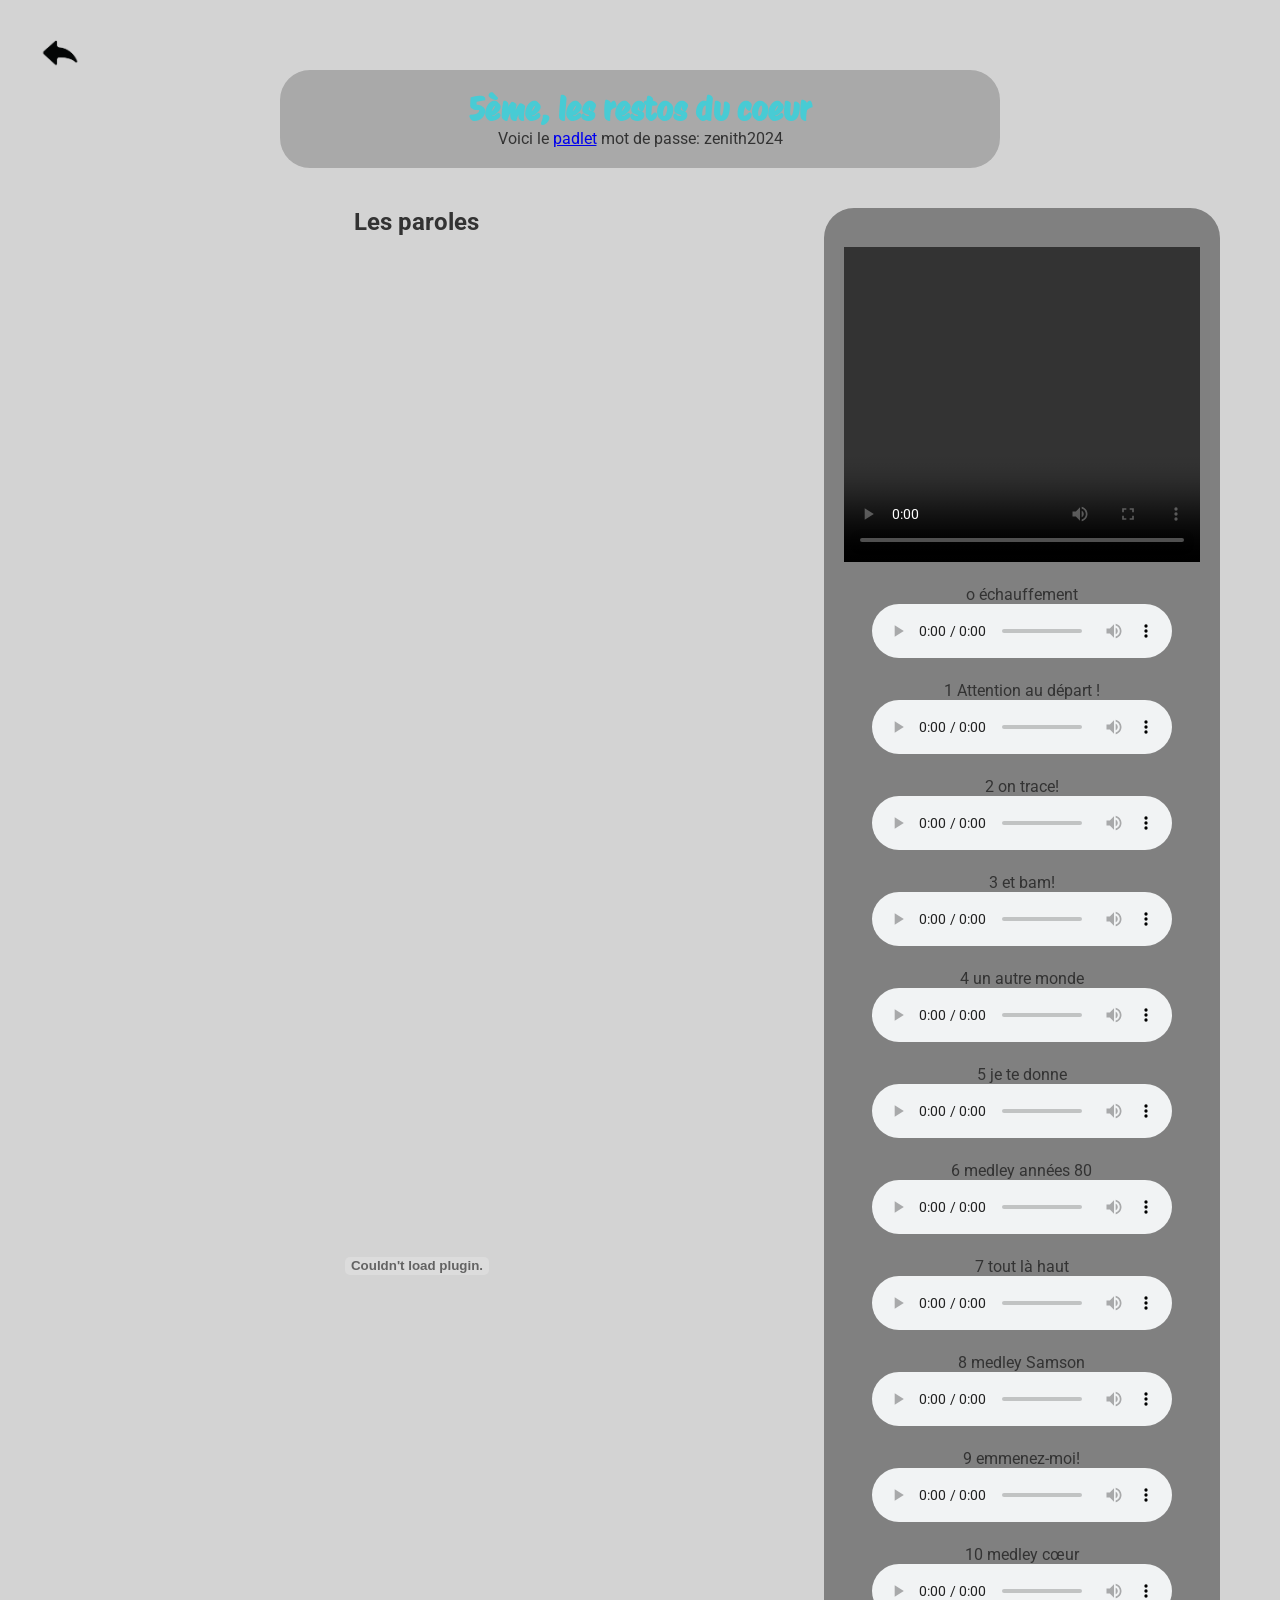
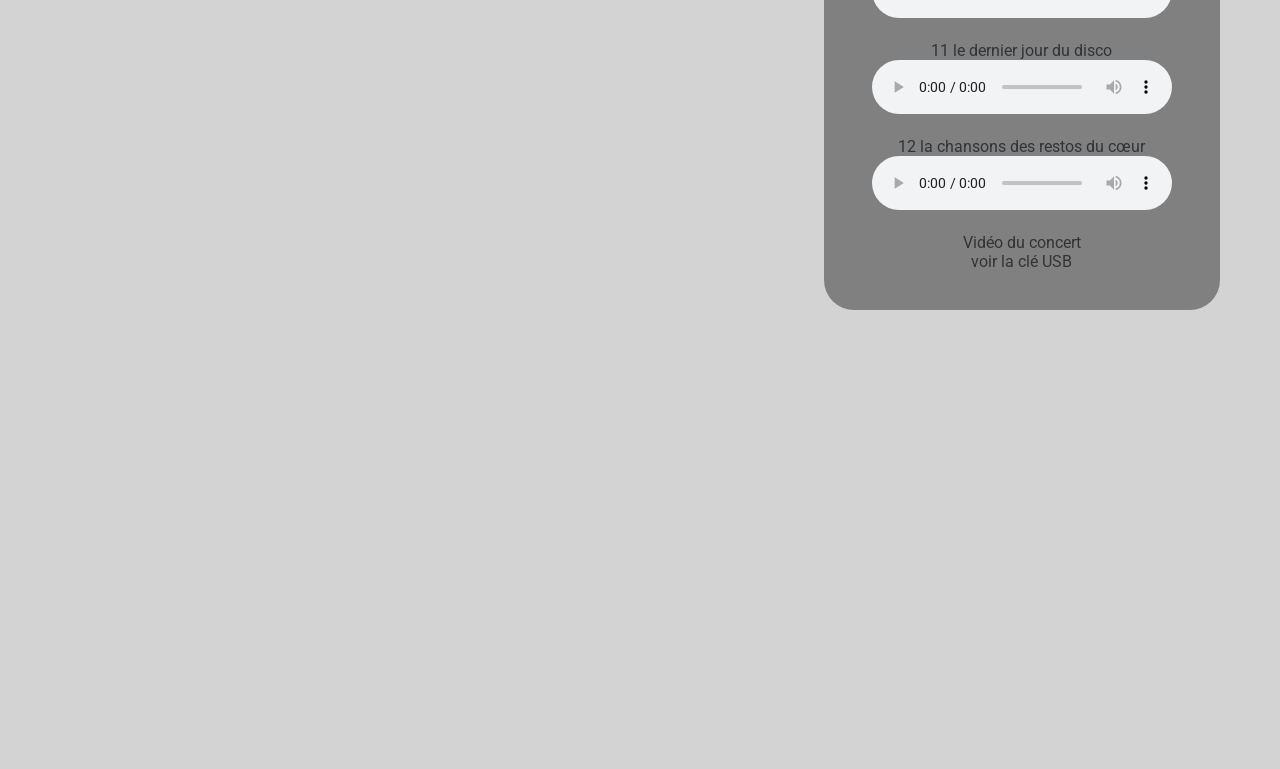
==== cinquieme.html @ eb4b4178 "ajout des fichiers" ====
<!DOCTYPE html>

<html lang="fr">
    <head>
        <link rel="stylesheet" href="css/style.css">
        <title>site chorale/5ème</title>
        <link rel="shortcut icon" href="img/m_mini.png" type="image/png">
        <meta charset="UTF-8">
    </head>

    <body>
        <button type="button" onclick="window.history.back()" id="btn-retour" title="Retour à la page précédente">
        <img src="img/fleche.png" alt="Retour">
        </button>
        <div id="intro" >
                <h1>5ème, les restos du coeur</h1>
                <p>Voici le <a href="https://padlet.com/devilliers/les-restos-du-choeur-y9o4ol9zkjbs" target="_blank">padlet</a> mot de passe: zenith2024</p>
        </div>

        <div class="conteneur-principal">
                <div id="ParolesList">
                        <h2>Les paroles</h2>
                        <embed title="paroles" src="img/paroles5.pdf" class="all" height="2059">
                </div>
                <div id="SongList">
                        <br>
                        <video class="all" height="315" controls>
                                <source src="video/Teaser_Schoralia_Resto_du_coeur_Zenith_2024.mp4" type="video/mp4">
                                Votre navigateur ne supporte pas la lecture de vidéos HTML5.
                        </video>
                        <br>
                        <br>
                        <p>o échauffement</p>
                        <audio src="audio/chorale/5eme/aa.mp3" controls>
                        une erreur est survenue
                        </audio>
                        <br>
                        <br>
                        <p>1 Attention au départ !</p>
                        <audio src="audio/chorale/5eme/a.mp3" controls>
                        une erreur est survenue
                        </audio>
                        <br>
                        <br>
                        <p>2 on trace!</p>
                        <audio src="audio/chorale/5eme/b.mp3" controls>
                        une erreur est survenue
                        </audio>
                        <br>
                        <br>
                        <p>3 et bam!</p>
                        <audio src="audio/chorale/5eme/c.mp3" controls>
                        une erreur est survenue
                        </audio>
                        <br>
                        <br>
                        <p>4 un autre monde</p>
                        <audio src="audio/chorale/5eme/d.mp3" controls>
                        une erreur est survenue
                        </audio>
                        <br>
                        <br>
                        <p>5 je te donne</p>
                        <audio src="audio/chorale/5eme/e.mp3" controls>
                        une erreur est survenue
                        </audio>
                        <br>
                        <br>
                        <p>6 medley années 80</p>
                        <audio src="audio/chorale/5eme/f.mp3" controls>
                        une erreur est survenue
                        </audio>
                        <br>
                        <br>
                        <p>7 tout là haut</p>
                        <audio src="audio/chorale/5eme/g.mp3" controls>
                        une erreur est survenue
                        </audio>
                        <br>
                        <br>
                        <p>8 medley Samson</p>
                        <audio src="audio/chorale/5eme/h.mp3" controls>
                        une erreur est survenue
                        </audio>
                        <br>
                        <br>
                        <p>9 emmenez-moi!</p>
                        <audio src="audio/chorale/5eme/i.mp3" controls>
                        une erreur est survenue
                        </audio>
                        <br>
                        <br>
                        <p>10 medley cœur</p>
                        <audio src="audio/chorale/5eme/j.mp3" controls>
                        une erreur est survenue
                        </audio>
                        <br>
                        <br>
                        <p>11 le dernier jour du disco</p>
                        <audio src="audio/chorale/5eme/k.mp3" controls>
                        une erreur est survenue
                        </audio>
                        <br>
                        <br>
                        <p>12 la chansons des restos du cœur</p>
                        <audio src="audio/chorale/5eme/l.mp3" controls>
                        une erreur est survenue
                        </audio>
                        <br>
                        <br>
                        <p>Vidéo du concert</p>
                        <p>voir la clé USB</p>
                        <br>
                </div>
        </div>
    </body>
</html>
---- css/style.css ----
/* =========================================
   1. POLICES ET BASE
   ========================================= */
@import url('https://fonts.googleapis.com/css2?family=Roboto:wght@400;700&display=swap');
@import url('https://fonts.googleapis.com/css2?family=Protest+Riot&family=Single+Day&display=swap');

* {
    box-sizing: border-box;
    margin: 0;
    padding: 0;
}

body {
    background-color: lightgrey;
    color: #333;
    font-family: 'Roboto', sans-serif;
    min-height: 100vh;
    display: flex;
    flex-direction: column;
    align-items: center;
    padding: 40px 20px;
    position: relative;
}

/* =========================================
   2. TYPOGRAPHIE GÉNÉRALE
   ========================================= */
h1 {
    color: rgb(72, 203, 212);
    font-family: 'Protest Riot', sans-serif;
}

h2 {
    font-family: 'Roboto', sans-serif;
}

h3 {
    font-family: 'Roboto', sans-serif;
    color: grey;
}

p {
    font-family: 'Roboto', sans-serif;
}

/* =========================================
   3. EN-TÊTE (HEADER)
   ========================================= */
header {
    background-color: #ffffff;
    width: 100%;
    max-width: 1200px;
    padding: 30px;
    border-radius: 15px;
    box-shadow: 0 4px 10px rgba(0, 0, 0, 0.1);
    display: flex;
    flex-direction: column;
    align-items: center;
    margin-bottom: 40px;
}

header h1 {
    color: #222;
    font-family: 'Roboto', sans-serif;
    font-size: 2.5rem;
    margin-top: 15px;
    text-transform: uppercase;
    letter-spacing: 2px;
}

/* =========================================
   4. COMPOSANTS PRINCIPAUX (Boutons, Cartes)
   ========================================= */
button {
    background-color: white;
    font-family: 'Roboto', sans-serif;
    border-radius: 5px;
    border: 2px solid black;
}

#btn-cadenas {
    transition: transform 0.2s ease;
}

#btn-cadenas:hover {
    transform: scale(1.1);
}

#btn-retour {
    background: none;
    border: none;
    cursor: pointer;
    padding: 10px;
    transition: transform 0.2s ease;
    align-self: flex-start;
}

#btn-retour img {
    width: 40px;
    height: auto;
}

#btn-retour:hover {
    transform: scale(1.1);
}

/* Grille de liens (Tableau de bord) */
.grille-liens {
    display: grid;
    grid-template-columns: repeat(auto-fill, minmax(220px, 1fr)); 
    gap: 25px;
    width: 100%;
    max-width: 1200px;
    align-items: start;
}

.grille-liens.grille-large {
    display: grid !important;
    grid-template-columns: 1fr 1fr !important;
    max-width: 1000px !important; 
    margin: 40px auto !important;
    gap: 40px !important;
}

/* Les Cartes */
.carte {
    background-color: #ffffff;
    text-decoration: none;
    border-radius: 10px;
    overflow: hidden;
    box-shadow: 0 4px 6px rgba(0, 0, 0, 0.1);
    display: flex;
    flex-direction: column;
    align-items: center;
    transition: transform 0.3s ease, box-shadow 0.3s ease;
    border: 1px solid #ccc;
}

.carte:hover {
    transform: translateY(-8px);
    box-shadow: 0 10px 20px rgba(0, 0, 0, 0.2);
    border-color: #666;
}

.carte img {
    width: 100%;
    height: 160px;
    object-fit: contain;
    padding: 20px;
    filter: grayscale(100%); 
    transition: filter 0.3s ease;
}

.grille-large .carte {
    width: 100% !important;
}

.grille-large .carte img {
    height: 450px !important;
}

.carte:hover img {
    filter: grayscale(0%); 
}

.carte h3 {
    width: 100%;
    text-align: center;
    padding: 15px;
    background-color: #333;
    color: #ffffff;
    font-size: 1.1rem;
    margin: 0;
    font-weight: bold;
    text-transform: uppercase;
}

.grille-large .carte h3 {
    font-size: 1.5rem !important;
    padding: 20px !important;
}

/* =========================================
   5. ÉLÉMENTS SPÉCIFIQUES AUX PAGES
   ========================================= */
.conteneur-principal {
    display: flex;
    flex-direction: row;
    align-items: flex-start; 
    gap: 30px;
    width: 100%;
    max-width: 1600px;
    margin: 0 auto;
    padding: 20px;
}

#intro {
    text-align: center;
    align-content: center;
    background-color: darkgrey;
    width: 60%;
    border-radius: 30px;
    margin: 20px auto;
    padding: 20px;
}

#feuilleDePresentation {
    list-style: none;
    width: 60%;
    max-width: 900px;
    margin: auto;
    text-align: center;
    align-content: center;
    background-color: grey;
    border-radius: 30px;
    text-decoration: none;
    padding: 30px;
}
        
.style1 {
    border: 3px solid black;
    color: black;
    font-family: 'Roboto', sans-serif;
}

.style2 {
    color: black;
    font-family: 'Roboto', sans-serif;
}

#feuill {
    background-color: white;
    width: 100%;
    max-width: 900px;
    margin: 0 auto;
    text-align: center;
    align-content: center;
    border-radius: 30px;
    padding: 30px;
}

#feuillelarg {
    background-color: white;
    width: 80%;
    max-width: 1100px;
    margin: 0 auto;
    text-align: center;
    align-content: center;
    padding: 30px;
}

#rond {
    border-radius: 50%;
}

#centre {
    align-content: center;
    text-align: center;
}

#FeuilleMotsDePasse {
    background-color: white;
    width: 100%;
    min-height: 840px;
    margin: 0 auto;
    text-align: left;
    border-radius: 10px;
    padding: 20px;
}

#border-none {
    border: none;
}

#SongList {  
    border-radius: 30px;
    list-style: none;
    text-align: center;
    align-content: center;
    background-color: grey;
    flex: 35%;
    padding: 20px;
}

#ParolesList {
    text-align: center;
    align-content: center;
    background-color: transparent;
    border-radius: 30px;
    list-style: none;
    padding-right: 20px;
    flex: 65%;
}

/* Utilitaires */
#all-percent {
    width: 100%;
    height: 100%;
}
.all {
    width: 100%;
}

/* =========================================
   6. FORMULAIRES ET MOTS DE PASSE
   ========================================= */
#form-container {
    display: flex;
    justify-content: center;
    align-items: center;
    margin-top: 50px;
    width: 100%;
}

#login-form {
    background-color: grey;
    padding: 40px;
    border-radius: 15px;
    width: 100%;
    max-width: 450px;
    box-shadow: 0px 10px 20px rgba(0,0,0,0.2);
    text-align: center;
    color: white;
}

.input-group {
    margin-bottom: 20px;
    text-align: left;
}

#login-form label {
    display: block;
    margin-bottom: 8px;
    font-weight: bold;
    font-size: 1.1rem;
}

#login-form input[type="text"], 
#login-form input[type="password"] {
    width: 100%;
    padding: 12px; 
    border: none;
    border-radius: 5px;
    box-sizing: border-box; 
    font-size: 1rem;
}

#submit-btn {
    width: 100%;
    padding: 15px;
    background-color: #2ecc71; 
    color: white;
    border: none;
    border-radius: 5px;
    cursor: pointer;
    font-size: 1.2rem;
    font-weight: bold;
    transition: background 0.3s;
}

.password-container {
    display: inline-flex;
    align-items: center;
    position: relative;
}

#toggle-password {
    background: none;
    border: none;
    cursor: pointer;
    font-size: 16px;
    padding: 0 8px;
    position: absolute;
    right: 10px;
}

#bloc-formulaire .password-container {
    width: 25%;
    display: inline-flex;
    position: relative;
    vertical-align: middle;
}

#bloc-formulaire .password-container input {
    width: 100% !important;
    margin-right: 0;
    padding-right: 45px;
}

/* =========================================
   7. BARRE DE RECHERCHE GOOGLE
   ========================================= */
#form-recherche {
    display: flex;
    justify-content: center;
    gap: 15px;
    margin-top: 20px;
    width: 100%;
    max-width: 650px;
}

#form-recherche input[type="text"] {
    flex: 1;
    padding: 15px 20px;
    font-size: 1.2rem;
    font-family: 'Roboto', sans-serif;
    border: 2px solid #ccc;
    border-radius: 30px;
    outline: none;
    transition: border-color 0.3s ease;
}

#form-recherche input[type="text"]:focus {
    border-color: #333;
}

#form-recherche button {
    padding: 15px 30px;
    font-size: 1.2rem;
    font-family: 'Roboto', sans-serif;
    background-color: #333;
    color: #ffffff;
    border: none;
    border-radius: 30px;
    cursor: pointer;
    font-weight: bold;
    transition: background-color 0.3s ease, transform 0.2s ease;
}

#form-recherche button:hover {
    background-color: #555;
    transform: scale(1.05);
}

/* =========================================
   8. AGENDA ET IFRAMES
   ========================================= */
.bloc-agenda {
    width: 100%;
    display: flex;
    flex-direction: column;
    align-items: center;
    margin-top: 25px;
}

.bloc-agenda h2 {
    margin-bottom: 15px;
}

.bloc-agenda iframe {
    border: 0;
    overflow: hidden;
    width: 100%;
    max-width: 800px;
    border-radius: 10px;
    box-shadow: 0 4px 10px rgba(0, 0, 0, 0.1);
}

/* =========================================
   9. OPTIMISATION MODE ORDINATEUR (DESKTOP)
   ========================================= */
@media screen and (min-width: 1024px) {
    .conteneur-principal {
        display: flex;
        flex-direction: row;
        align-items: flex-start;
        gap: 30px;
        width: 100%;
        max-width: 1600px;
        margin: 0 auto;
    }

    /* La grille de liens occupe tout l'espace restant à gauche */
    .grille-liens {
        flex: 1;
        grid-template-columns: repeat(auto-fill, minmax(250px, 1fr));
        gap: 30px;
    }

    /* L'agenda prend une largeur fixe sur le côté droit */
    .bloc-agenda {
        width: 380px;
        flex-shrink: 0;
        margin-top: 0;
    }

    .bloc-agenda iframe {
        width: 100%;
        height: 650px;
    }

    body {
        padding: 50px 40px;
    }

    #btn-retour {
        position: absolute;
        top: 30px;
        left: 30px;
        z-index: 100;
    }

    header {
        padding: 40px;
    }

    header h1 {
        font-size: 3rem;
    }

    .carte img {
        height: 180px;
    }

    .carte h3 {
        font-size: 1.2rem;
    }
}

/* =========================================
   10. MENU LATÉRAL (SIDEBAR)
   ========================================= */
#toggle-sidebar {
    position: fixed;
    top: 20px;
    left: 20px;
    z-index: 1000;
    background-color: #333;
    color: #ffffff;
    border: none;
    border-radius: 8px;
    font-size: 1.5rem;
    padding: 8px 14px;
    cursor: pointer;
    box-shadow: 0 2px 6px rgba(0, 0, 0, 0.2);
    transition: background-color 0.2s ease, transform 0.2s ease;
}

#toggle-sidebar:hover {
    background-color: #555;
    transform: scale(1.05);
}

#sidebar {
    position: fixed;
    top: 0;
    left: -280px;
    width: 280px;
    height: 100vh;
    background-color: #ffffff;
    box-shadow: 4px 0 15px rgba(0, 0, 0, 0.2);
    z-index: 1002;
    transition: left 0.3s ease-in-out;
    padding: 25px 20px;
    display: flex;
    flex-direction: column;
}

#sidebar.open {
    left: 0;
}

#sidebar-overlay {
    position: fixed;
    top: 0;
    left: 0;
    width: 100vw;
    height: 100vh;
    background: rgba(0, 0, 0, 0.4);
    z-index: 1001;
    display: none;
}

#sidebar-overlay.active {
    display: block;
}

.sidebar-header {
    display: flex;
    justify-content: space-between;
    align-items: center;
    border-bottom: 2px solid #eee;
    padding-bottom: 12px;
    margin-bottom: 20px;
}

.sidebar-header h2 {
    font-size: 1.4rem;
    color: #222;
}

#close-sidebar {
    background: none;
    border: none;
    font-size: 2rem;
    cursor: pointer;
    color: #666;
    line-height: 1;
}

.sidebar-section {
    margin-bottom: 20px;
}

.sidebar-section h3 {
    font-size: 0.85rem;
    text-transform: uppercase;
    color: #888;
    letter-spacing: 1px;
    margin-bottom: 10px;
}

.sidebar-section ul {
    list-style: none;
    padding: 0;
}

.sidebar-section li {
    margin-bottom: 8px;
}

.sidebar-section a {
    display: block;
    padding: 10px 14px;
    background-color: #f5f5f5;
    color: #333;
    text-decoration: none;
    border-radius: 6px;
    font-weight: bold;
    font-size: 0.95rem;
    transition: background-color 0.2s ease, color 0.2s ease;
}

.sidebar-section a:hover {
    background-color: #333;
    color: #ffffff;
}
/* Pied de page du menu latéral */
.sidebar-footer {
    margin-top: auto;          /* Pousse le bloc tout en bas du menu */
    padding-top: 15px;
    border-top: 1px solid #eee; /* Ligne discrète de séparation */
    font-size: 0.8rem;
    color: #777;
    text-align: center;
    line-height: 1.5;
}

.sidebar-footer strong {
    color: #333;
}

.sidebar-info {
    font-size: 0.75rem;
    color: #999;
}

.sidebar-copyright {
    font-size: 0.7rem;
    color: #bbb;
    margin-top: 4px;
}
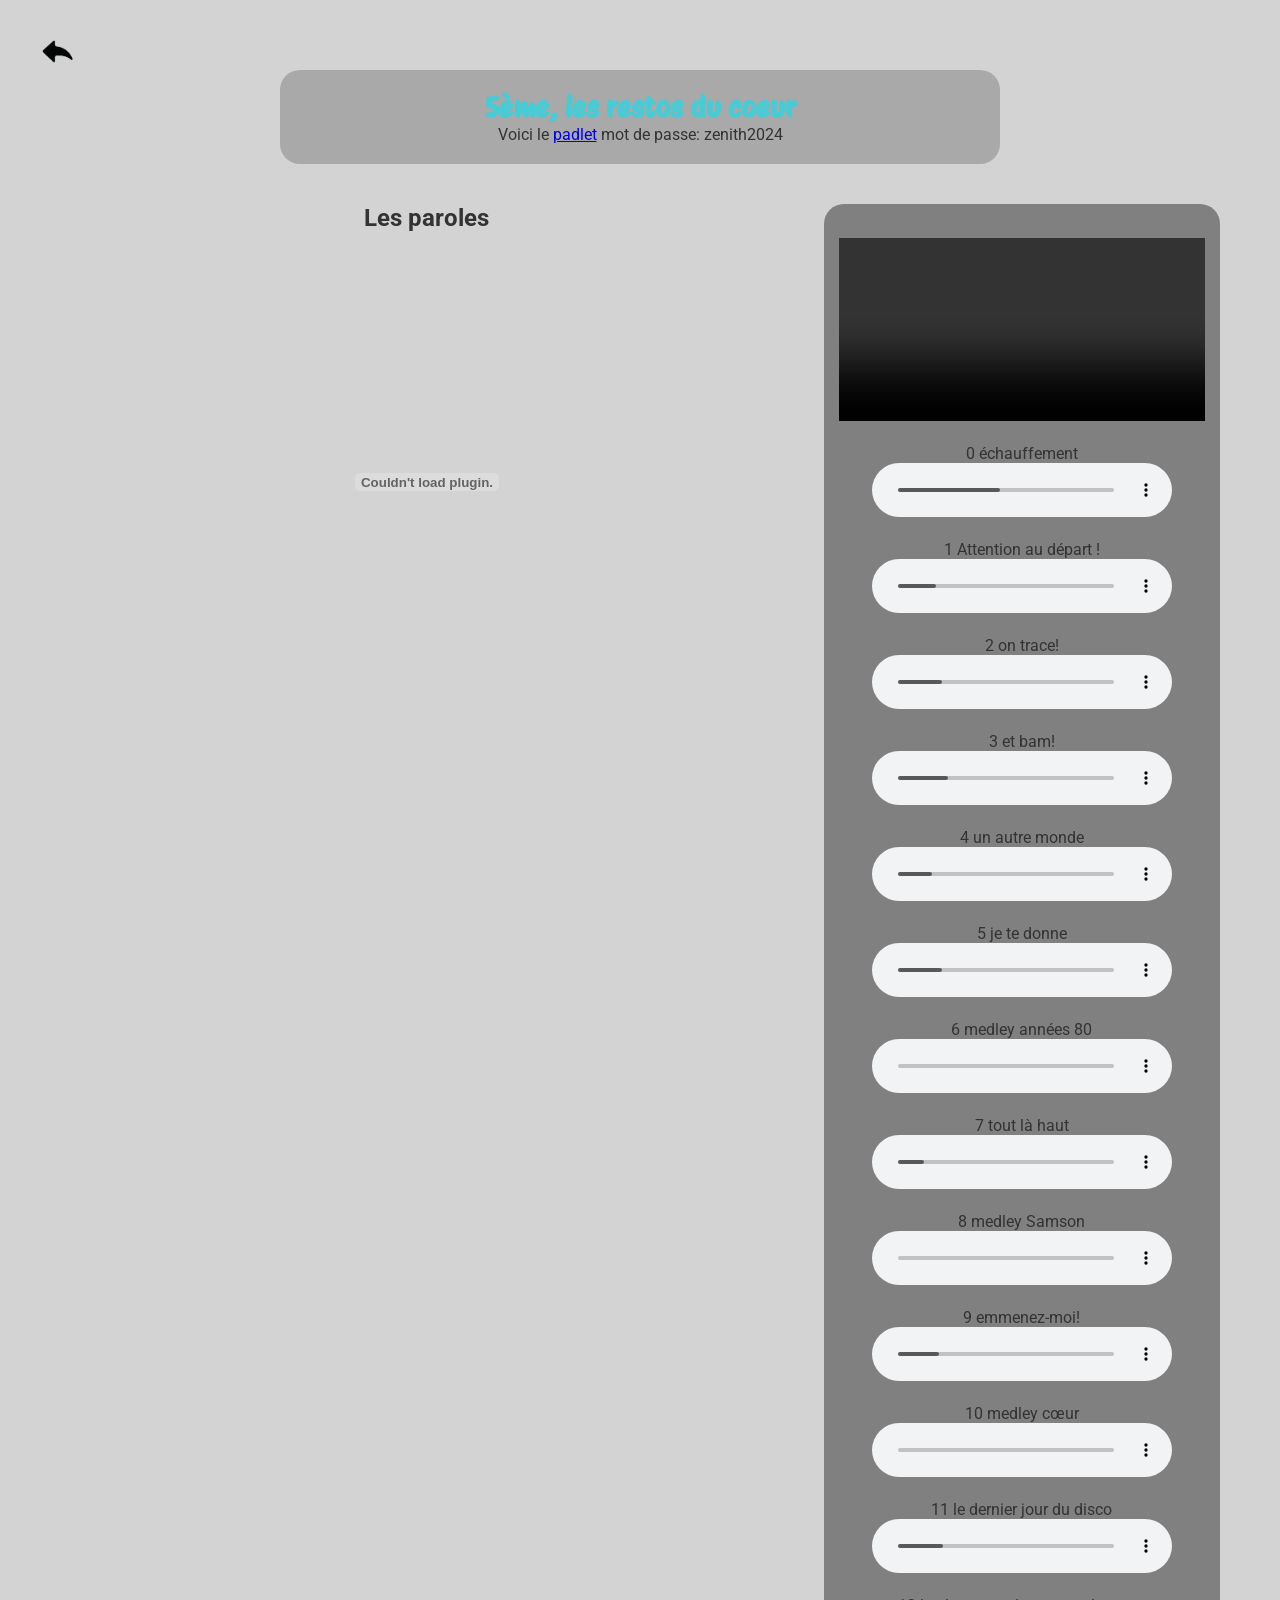
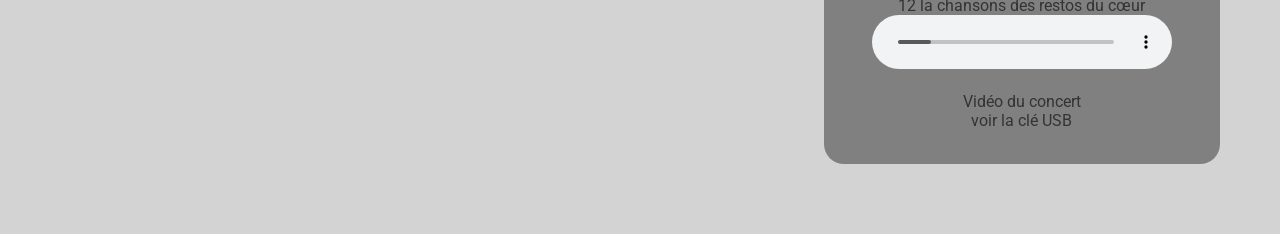
==== commit b687fc7a: "adaptation aux mobiles et grands écran" ====
--- a/cinquieme.html
+++ b/cinquieme.html
@@ -1,117 +1,103 @@
 <!DOCTYPE html>
-
 <html lang="fr">
     <head>
+        <meta charset="UTF-8">
+        <meta name="viewport" content="width=device-width, initial-scale=1.0">
         <link rel="stylesheet" href="css/style.css">
         <title>site chorale/5ème</title>
         <link rel="shortcut icon" href="img/m_mini.png" type="image/png">
-        <meta charset="UTF-8">
     </head>
 
     <body>
         <button type="button" onclick="window.history.back()" id="btn-retour" title="Retour à la page précédente">
-        <img src="img/fleche.png" alt="Retour">
+            <img src="img/fleche.png" alt="Retour">
         </button>
-        <div id="intro" >
-                <h1>5ème, les restos du coeur</h1>
-                <p>Voici le <a href="https://padlet.com/devilliers/les-restos-du-choeur-y9o4ol9zkjbs" target="_blank">padlet</a> mot de passe: zenith2024</p>
+        <div id="intro">
+            <h1>5ème, les restos du coeur</h1>
+            <p>Voici le <a href="https://padlet.com/devilliers/les-restos-du-choeur-y9o4ol9zkjbs" target="_blank">padlet</a> mot de passe: zenith2024</p>
         </div>
 
         <div class="conteneur-principal">
-                <div id="ParolesList">
-                        <h2>Les paroles</h2>
-                        <embed title="paroles" src="img/paroles5.pdf" class="all" height="2059">
-                </div>
-                <div id="SongList">
-                        <br>
-                        <video class="all" height="315" controls>
-                                <source src="video/Teaser_Schoralia_Resto_du_coeur_Zenith_2024.mp4" type="video/mp4">
-                                Votre navigateur ne supporte pas la lecture de vidéos HTML5.
-                        </video>
-                        <br>
-                        <br>
-                        <p>o échauffement</p>
-                        <audio src="audio/chorale/5eme/aa.mp3" controls>
-                        une erreur est survenue
-                        </audio>
-                        <br>
-                        <br>
-                        <p>1 Attention au départ !</p>
-                        <audio src="audio/chorale/5eme/a.mp3" controls>
-                        une erreur est survenue
-                        </audio>
-                        <br>
-                        <br>
-                        <p>2 on trace!</p>
-                        <audio src="audio/chorale/5eme/b.mp3" controls>
-                        une erreur est survenue
-                        </audio>
-                        <br>
-                        <br>
-                        <p>3 et bam!</p>
-                        <audio src="audio/chorale/5eme/c.mp3" controls>
-                        une erreur est survenue
-                        </audio>
-                        <br>
-                        <br>
-                        <p>4 un autre monde</p>
-                        <audio src="audio/chorale/5eme/d.mp3" controls>
-                        une erreur est survenue
-                        </audio>
-                        <br>
-                        <br>
-                        <p>5 je te donne</p>
-                        <audio src="audio/chorale/5eme/e.mp3" controls>
-                        une erreur est survenue
-                        </audio>
-                        <br>
-                        <br>
-                        <p>6 medley années 80</p>
-                        <audio src="audio/chorale/5eme/f.mp3" controls>
-                        une erreur est survenue
-                        </audio>
-                        <br>
-                        <br>
-                        <p>7 tout là haut</p>
-                        <audio src="audio/chorale/5eme/g.mp3" controls>
-                        une erreur est survenue
-                        </audio>
-                        <br>
-                        <br>
-                        <p>8 medley Samson</p>
-                        <audio src="audio/chorale/5eme/h.mp3" controls>
-                        une erreur est survenue
-                        </audio>
-                        <br>
-                        <br>
-                        <p>9 emmenez-moi!</p>
-                        <audio src="audio/chorale/5eme/i.mp3" controls>
-                        une erreur est survenue
-                        </audio>
-                        <br>
-                        <br>
-                        <p>10 medley cœur</p>
-                        <audio src="audio/chorale/5eme/j.mp3" controls>
-                        une erreur est survenue
-                        </audio>
-                        <br>
-                        <br>
-                        <p>11 le dernier jour du disco</p>
-                        <audio src="audio/chorale/5eme/k.mp3" controls>
-                        une erreur est survenue
-                        </audio>
-                        <br>
-                        <br>
-                        <p>12 la chansons des restos du cœur</p>
-                        <audio src="audio/chorale/5eme/l.mp3" controls>
-                        une erreur est survenue
-                        </audio>
-                        <br>
-                        <br>
-                        <p>Vidéo du concert</p>
-                        <p>voir la clé USB</p>
-                        <br>
-                </div>
+            <div id="ParolesList">
+                <h2>Les paroles</h2>
+                <embed title="paroles" src="img/paroles5.pdf" class="all" height="2059">
+            </div>
+            <div id="SongList">
+                <br>
+                <video class="all" height="315" controls>
+                    <source src="video/Teaser_Schoralia_Resto_du_coeur_Zenith_2024.mp4" type="video/mp4">
+                    Votre navigateur ne supporte pas la lecture de vidéos HTML5.
+                </video>
+                <br><br>
+                <p>0 échauffement</p>
+                <audio src="audio/chorale/5eme/aa.mp3" controls>
+                    une erreur est survenue
+                </audio>
+                <br><br>
+                <p>1 Attention au départ !</p>
+                <audio src="audio/chorale/5eme/a.mp3" controls>
+                    une erreur est survenue
+                </audio>
+                <br><br>
+                <p>2 on trace!</p>
+                <audio src="audio/chorale/5eme/b.mp3" controls>
+                    une erreur est survenue
+                </audio>
+                <br><br>
+                <p>3 et bam!</p>
+                <audio src="audio/chorale/5eme/c.mp3" controls>
+                    une erreur est survenue
+                </audio>
+                <br><br>
+                <p>4 un autre monde</p>
+                <audio src="audio/chorale/5eme/d.mp3" controls>
+                    une erreur est survenue
+                </audio>
+                <br><br>
+                <p>5 je te donne</p>
+                <audio src="audio/chorale/5eme/e.mp3" controls>
+                    une erreur est survenue
+                </audio>
+                <br><br>
+                <p>6 medley années 80</p>
+                <audio src="audio/chorale/5eme/f.mp3" controls>
+                    une erreur est survenue
+                </audio>
+                <br><br>
+                <p>7 tout là haut</p>
+                <audio src="audio/chorale/5eme/g.mp3" controls>
+                    une erreur est survenue
+                </audio>
+                <br><br>
+                <p>8 medley Samson</p>
+                <audio src="audio/chorale/5eme/h.mp3" controls>
+                    une erreur est survenue
+                </audio>
+                <br><br>
+                <p>9 emmenez-moi!</p>
+                <audio src="audio/chorale/5eme/i.mp3" controls>
+                    une erreur est survenue
+                </audio>
+                <br><br>
+                <p>10 medley cœur</p>
+                <audio src="audio/chorale/5eme/j.mp3" controls>
+                    une erreur est survenue
+                </audio>
+                <br><br>
+                <p>11 le dernier jour du disco</p>
+                <audio src="audio/chorale/5eme/k.mp3" controls>
+                    une erreur est survenue
+                </audio>
+                <br><br>
+                <p>12 la chansons des restos du cœur</p>
+                <audio src="audio/chorale/5eme/l.mp3" controls>
+                    une erreur est survenue
+                </audio>
+                <br><br>
+                <p>Vidéo du concert</p>
+                <p>voir la clé USB</p>
+                <br>
+            </div>
         </div>
     </body>
 </html>
--- a/css/style.css
+++ b/css/style.css
@@ -10,6 +10,15 @@
     padding: 0;
 }
 
+main {
+    display: grid;
+    grid-template-columns: repeat(auto-fit, minmax(250px, 1fr));
+    gap: 16px;
+    padding: 16px;
+    max-width: 1200px;
+    margin: 0 auto;
+}
+
 body {
     background-color: lightgrey;
     color: #333;
@@ -18,7 +27,7 @@
     display: flex;
     flex-direction: column;
     align-items: center;
-    padding: 40px 20px;
+    padding: 20px 10px;
     position: relative;
 }
 
@@ -28,6 +37,8 @@
 h1 {
     color: rgb(72, 203, 212);
     font-family: 'Protest Riot', sans-serif;
+    font-size: 1.8rem;
+    text-align: center;
 }
 
 h2 {
@@ -50,22 +61,28 @@
     background-color: #ffffff;
     width: 100%;
     max-width: 1200px;
-    padding: 30px;
+    padding: 20px;
     border-radius: 15px;
     box-shadow: 0 4px 10px rgba(0, 0, 0, 0.1);
     display: flex;
     flex-direction: column;
     align-items: center;
-    margin-bottom: 40px;
+    margin-bottom: 20px;
 }
 
 header h1 {
     color: #222;
     font-family: 'Roboto', sans-serif;
-    font-size: 2.5rem;
+    font-size: 1.8rem;
     margin-top: 15px;
     text-transform: uppercase;
     letter-spacing: 2px;
+    text-align: center;
+}
+
+header img {
+    max-width: 100%;
+    height: auto;
 }
 
 /* =========================================
@@ -76,14 +93,6 @@
     font-family: 'Roboto', sans-serif;
     border-radius: 5px;
     border: 2px solid black;
-}
-
-#btn-cadenas {
-    transition: transform 0.2s ease;
-}
-
-#btn-cadenas:hover {
-    transform: scale(1.1);
 }
 
 #btn-retour {
@@ -96,30 +105,18 @@
 }
 
 #btn-retour img {
-    width: 40px;
-    height: auto;
-}
-
-#btn-retour:hover {
-    transform: scale(1.1);
+    width: 35px;
+    height: auto;
 }
 
 /* Grille de liens (Tableau de bord) */
 .grille-liens {
     display: grid;
     grid-template-columns: repeat(auto-fill, minmax(220px, 1fr)); 
-    gap: 25px;
+    gap: 20px;
     width: 100%;
     max-width: 1200px;
     align-items: start;
-}
-
-.grille-liens.grille-large {
-    display: grid !important;
-    grid-template-columns: 1fr 1fr !important;
-    max-width: 1000px !important; 
-    margin: 40px auto !important;
-    gap: 40px !important;
 }
 
 /* Les Cartes */
@@ -136,12 +133,6 @@
     border: 1px solid #ccc;
 }
 
-.carte:hover {
-    transform: translateY(-8px);
-    box-shadow: 0 10px 20px rgba(0, 0, 0, 0.2);
-    border-color: #666;
-}
-
 .carte img {
     width: 100%;
     height: 160px;
@@ -149,14 +140,6 @@
     padding: 20px;
     filter: grayscale(100%); 
     transition: filter 0.3s ease;
-}
-
-.grille-large .carte {
-    width: 100% !important;
-}
-
-.grille-large .carte img {
-    height: 450px !important;
 }
 
 .carte:hover img {
@@ -175,318 +158,85 @@
     text-transform: uppercase;
 }
 
-.grille-large .carte h3 {
-    font-size: 1.5rem !important;
-    padding: 20px !important;
-}
-
 /* =========================================
    5. ÉLÉMENTS SPÉCIFIQUES AUX PAGES
    ========================================= */
 .conteneur-principal {
     display: flex;
-    flex-direction: row;
-    align-items: flex-start; 
-    gap: 30px;
+    flex-direction: column; /* Mobile-first : affichage empilé verticalement */
+    align-items: center; 
+    gap: 20px;
     width: 100%;
     max-width: 1600px;
     margin: 0 auto;
-    padding: 20px;
+    padding: 10px;
 }
 
 #intro {
     text-align: center;
-    align-content: center;
     background-color: darkgrey;
-    width: 60%;
-    border-radius: 30px;
+    width: 90%;
+    max-width: 800px;
+    border-radius: 20px;
     margin: 20px auto;
-    padding: 20px;
-}
-
-#feuilleDePresentation {
-    list-style: none;
-    width: 60%;
-    max-width: 900px;
-    margin: auto;
-    text-align: center;
-    align-content: center;
-    background-color: grey;
-    border-radius: 30px;
-    text-decoration: none;
-    padding: 30px;
-}
-        
-.style1 {
-    border: 3px solid black;
-    color: black;
-    font-family: 'Roboto', sans-serif;
-}
-
-.style2 {
-    color: black;
-    font-family: 'Roboto', sans-serif;
-}
-
-#feuill {
-    background-color: white;
-    width: 100%;
-    max-width: 900px;
-    margin: 0 auto;
-    text-align: center;
-    align-content: center;
-    border-radius: 30px;
-    padding: 30px;
-}
-
-#feuillelarg {
-    background-color: white;
-    width: 80%;
-    max-width: 1100px;
-    margin: 0 auto;
-    text-align: center;
-    align-content: center;
-    padding: 30px;
+    padding: 15px;
 }
 
 #rond {
     border-radius: 50%;
-}
-
-#centre {
-    align-content: center;
-    text-align: center;
-}
-
-#FeuilleMotsDePasse {
-    background-color: white;
-    width: 100%;
-    min-height: 840px;
-    margin: 0 auto;
-    text-align: left;
-    border-radius: 10px;
-    padding: 20px;
-}
-
-#border-none {
-    border: none;
+    max-width: 100%;
+    height: auto;
 }
 
 #SongList {  
-    border-radius: 30px;
+    border-radius: 20px;
     list-style: none;
     text-align: center;
-    align-content: center;
     background-color: grey;
-    flex: 35%;
-    padding: 20px;
+    width: 100%;
+    padding: 15px;
+}
+
+#SongList audio, #SongList video {
+    max-width: 100%;
 }
 
 #ParolesList {
     text-align: center;
-    align-content: center;
     background-color: transparent;
-    border-radius: 30px;
+    border-radius: 20px;
     list-style: none;
-    padding-right: 20px;
-    flex: 65%;
+    width: 100%;
+    padding: 0;
 }
 
 /* Utilitaires */
-#all-percent {
-    width: 100%;
-    height: 100%;
-}
 .all {
     width: 100%;
-}
-
-/* =========================================
-   6. FORMULAIRES ET MOTS DE PASSE
-   ========================================= */
-#form-container {
-    display: flex;
-    justify-content: center;
-    align-items: center;
-    margin-top: 50px;
-    width: 100%;
-}
-
-#login-form {
-    background-color: grey;
-    padding: 40px;
-    border-radius: 15px;
-    width: 100%;
-    max-width: 450px;
-    box-shadow: 0px 10px 20px rgba(0,0,0,0.2);
-    text-align: center;
-    color: white;
-}
-
-.input-group {
-    margin-bottom: 20px;
-    text-align: left;
-}
-
-#login-form label {
-    display: block;
-    margin-bottom: 8px;
-    font-weight: bold;
-    font-size: 1.1rem;
-}
-
-#login-form input[type="text"], 
-#login-form input[type="password"] {
-    width: 100%;
-    padding: 12px; 
-    border: none;
-    border-radius: 5px;
-    box-sizing: border-box; 
-    font-size: 1rem;
-}
-
-#submit-btn {
-    width: 100%;
-    padding: 15px;
-    background-color: #2ecc71; 
-    color: white;
-    border: none;
-    border-radius: 5px;
-    cursor: pointer;
-    font-size: 1.2rem;
-    font-weight: bold;
-    transition: background 0.3s;
-}
-
-.password-container {
-    display: inline-flex;
-    align-items: center;
-    position: relative;
-}
-
-#toggle-password {
-    background: none;
-    border: none;
-    cursor: pointer;
-    font-size: 16px;
-    padding: 0 8px;
-    position: absolute;
-    right: 10px;
-}
-
-#bloc-formulaire .password-container {
-    width: 25%;
-    display: inline-flex;
-    position: relative;
-    vertical-align: middle;
-}
-
-#bloc-formulaire .password-container input {
-    width: 100% !important;
-    margin-right: 0;
-    padding-right: 45px;
-}
-
-/* =========================================
-   7. BARRE DE RECHERCHE GOOGLE
-   ========================================= */
-#form-recherche {
-    display: flex;
-    justify-content: center;
-    gap: 15px;
-    margin-top: 20px;
-    width: 100%;
-    max-width: 650px;
-}
-
-#form-recherche input[type="text"] {
-    flex: 1;
-    padding: 15px 20px;
-    font-size: 1.2rem;
-    font-family: 'Roboto', sans-serif;
-    border: 2px solid #ccc;
-    border-radius: 30px;
-    outline: none;
-    transition: border-color 0.3s ease;
-}
-
-#form-recherche input[type="text"]:focus {
-    border-color: #333;
-}
-
-#form-recherche button {
-    padding: 15px 30px;
-    font-size: 1.2rem;
-    font-family: 'Roboto', sans-serif;
-    background-color: #333;
-    color: #ffffff;
-    border: none;
-    border-radius: 30px;
-    cursor: pointer;
-    font-weight: bold;
-    transition: background-color 0.3s ease, transform 0.2s ease;
-}
-
-#form-recherche button:hover {
-    background-color: #555;
-    transform: scale(1.05);
-}
-
-/* =========================================
-   8. AGENDA ET IFRAMES
-   ========================================= */
-.bloc-agenda {
-    width: 100%;
-    display: flex;
-    flex-direction: column;
-    align-items: center;
-    margin-top: 25px;
-}
-
-.bloc-agenda h2 {
-    margin-bottom: 15px;
-}
-
-.bloc-agenda iframe {
-    border: 0;
-    overflow: hidden;
-    width: 100%;
-    max-width: 800px;
-    border-radius: 10px;
-    box-shadow: 0 4px 10px rgba(0, 0, 0, 0.1);
-}
-
-/* =========================================
-   9. OPTIMISATION MODE ORDINATEUR (DESKTOP)
+    height: auto;
+}
+
+embed.all {
+    min-height: 500px;
+}
+
+/* =========================================
+   6. OPTIMISATION MODE ORDINATEUR (DESKTOP)
    ========================================= */
 @media screen and (min-width: 1024px) {
     .conteneur-principal {
-        display: flex;
         flex-direction: row;
         align-items: flex-start;
         gap: 30px;
-        width: 100%;
-        max-width: 1600px;
-        margin: 0 auto;
-    }
-
-    /* La grille de liens occupe tout l'espace restant à gauche */
-    .grille-liens {
-        flex: 1;
-        grid-template-columns: repeat(auto-fill, minmax(250px, 1fr));
-        gap: 30px;
-    }
-
-    /* L'agenda prend une largeur fixe sur le côté droit */
-    .bloc-agenda {
-        width: 380px;
-        flex-shrink: 0;
-        margin-top: 0;
-    }
-
-    .bloc-agenda iframe {
-        width: 100%;
-        height: 650px;
+        padding: 20px;
+    }
+
+    #ParolesList {
+        flex: 65%;
+    }
+
+    #SongList {
+        flex: 35%;
     }
 
     body {
@@ -508,155 +258,8 @@
         font-size: 3rem;
     }
 
-    .carte img {
-        height: 180px;
-    }
-
-    .carte h3 {
-        font-size: 1.2rem;
-    }
-}
-
-/* =========================================
-   10. MENU LATÉRAL (SIDEBAR)
-   ========================================= */
-#toggle-sidebar {
-    position: fixed;
-    top: 20px;
-    left: 20px;
-    z-index: 1000;
-    background-color: #333;
-    color: #ffffff;
-    border: none;
-    border-radius: 8px;
-    font-size: 1.5rem;
-    padding: 8px 14px;
-    cursor: pointer;
-    box-shadow: 0 2px 6px rgba(0, 0, 0, 0.2);
-    transition: background-color 0.2s ease, transform 0.2s ease;
-}
-
-#toggle-sidebar:hover {
-    background-color: #555;
-    transform: scale(1.05);
-}
-
-#sidebar {
-    position: fixed;
-    top: 0;
-    left: -280px;
-    width: 280px;
-    height: 100vh;
-    background-color: #ffffff;
-    box-shadow: 4px 0 15px rgba(0, 0, 0, 0.2);
-    z-index: 1002;
-    transition: left 0.3s ease-in-out;
-    padding: 25px 20px;
-    display: flex;
-    flex-direction: column;
-}
-
-#sidebar.open {
-    left: 0;
-}
-
-#sidebar-overlay {
-    position: fixed;
-    top: 0;
-    left: 0;
-    width: 100vw;
-    height: 100vh;
-    background: rgba(0, 0, 0, 0.4);
-    z-index: 1001;
-    display: none;
-}
-
-#sidebar-overlay.active {
-    display: block;
-}
-
-.sidebar-header {
-    display: flex;
-    justify-content: space-between;
-    align-items: center;
-    border-bottom: 2px solid #eee;
-    padding-bottom: 12px;
-    margin-bottom: 20px;
-}
-
-.sidebar-header h2 {
-    font-size: 1.4rem;
-    color: #222;
-}
-
-#close-sidebar {
-    background: none;
-    border: none;
-    font-size: 2rem;
-    cursor: pointer;
-    color: #666;
-    line-height: 1;
-}
-
-.sidebar-section {
-    margin-bottom: 20px;
-}
-
-.sidebar-section h3 {
-    font-size: 0.85rem;
-    text-transform: uppercase;
-    color: #888;
-    letter-spacing: 1px;
-    margin-bottom: 10px;
-}
-
-.sidebar-section ul {
-    list-style: none;
-    padding: 0;
-}
-
-.sidebar-section li {
-    margin-bottom: 8px;
-}
-
-.sidebar-section a {
-    display: block;
-    padding: 10px 14px;
-    background-color: #f5f5f5;
-    color: #333;
-    text-decoration: none;
-    border-radius: 6px;
-    font-weight: bold;
-    font-size: 0.95rem;
-    transition: background-color 0.2s ease, color 0.2s ease;
-}
-
-.sidebar-section a:hover {
-    background-color: #333;
-    color: #ffffff;
-}
-/* Pied de page du menu latéral */
-.sidebar-footer {
-    margin-top: auto;          /* Pousse le bloc tout en bas du menu */
-    padding-top: 15px;
-    border-top: 1px solid #eee; /* Ligne discrète de séparation */
-    font-size: 0.8rem;
-    color: #777;
-    text-align: center;
-    line-height: 1.5;
-}
-
-.sidebar-footer strong {
-    color: #333;
-}
-
-.sidebar-info {
-    font-size: 0.75rem;
-    color: #999;
-}
-
-.sidebar-copyright {
-    font-size: 0.7rem;
-    color: #bbb;
-    margin-top: 4px;
+    #intro {
+        width: 60%;
+        padding: 20px;
+    }
 }
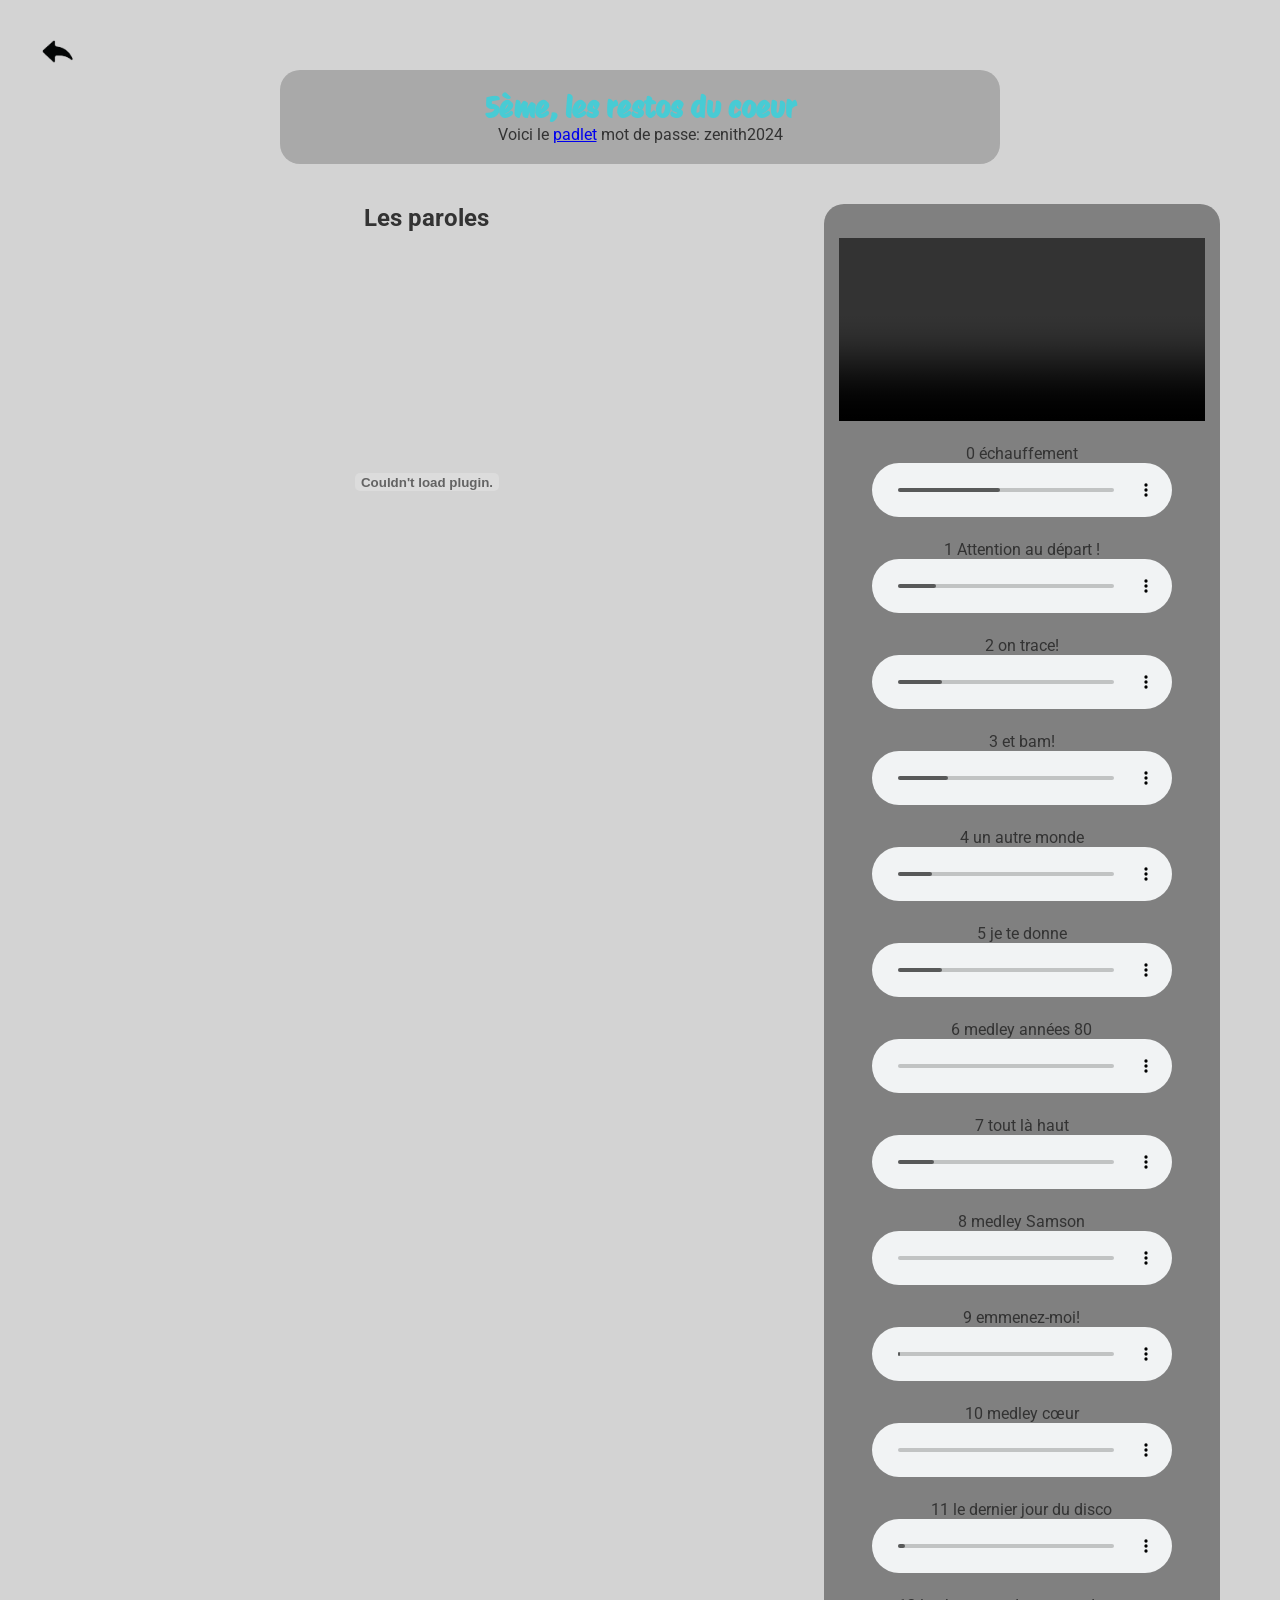
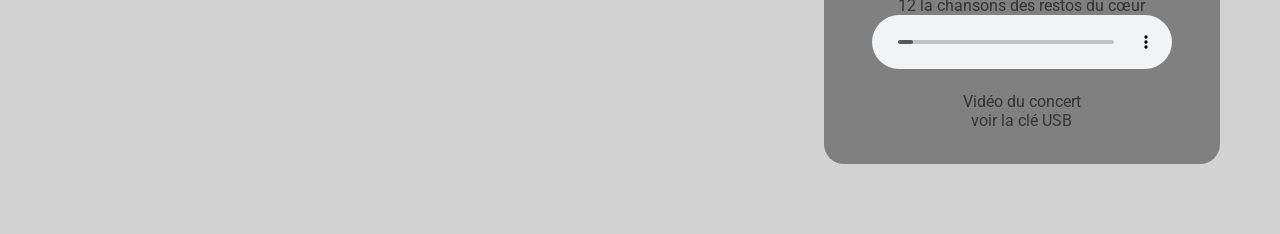
==== commit 3e6fd0b4: "jpeg en png, application PWA" ====
--- a/cinquieme.html
+++ b/cinquieme.html
@@ -1,6 +1,18 @@
 <!DOCTYPE html>
 <html lang="fr">
     <head>
+        <!-- Fichier Manifest pour la PWA -->
+        <link rel="manifest" href="manifest.json">
+
+        <!-- Couleur de la barre d'adresse sur mobile -->
+        <meta name="theme-color" content="#2c3e50">
+
+        <!-- Support d'installation pour iOS (Apple) -->
+        <meta name="apple-mobile-web-app-capable" content="yes">
+        <meta name="apple-mobile-web-app-status-bar-style" content="black-translucent">
+        <meta name="apple-mobile-web-app-title" content="Chorale">
+        <link rel="apple-touch-icon" href="img/lo">
+
         <meta charset="UTF-8">
         <meta name="viewport" content="width=device-width, initial-scale=1.0">
         <link rel="stylesheet" href="css/style.css">
--- a/css/style.css
+++ b/css/style.css
@@ -158,6 +158,11 @@
     text-transform: uppercase;
 }
 
+.banniere {
+    width:100%;
+    object-fit:cover;
+    height: 350;
+}
 /* =========================================
    5. ÉLÉMENTS SPÉCIFIQUES AUX PAGES
    ========================================= */
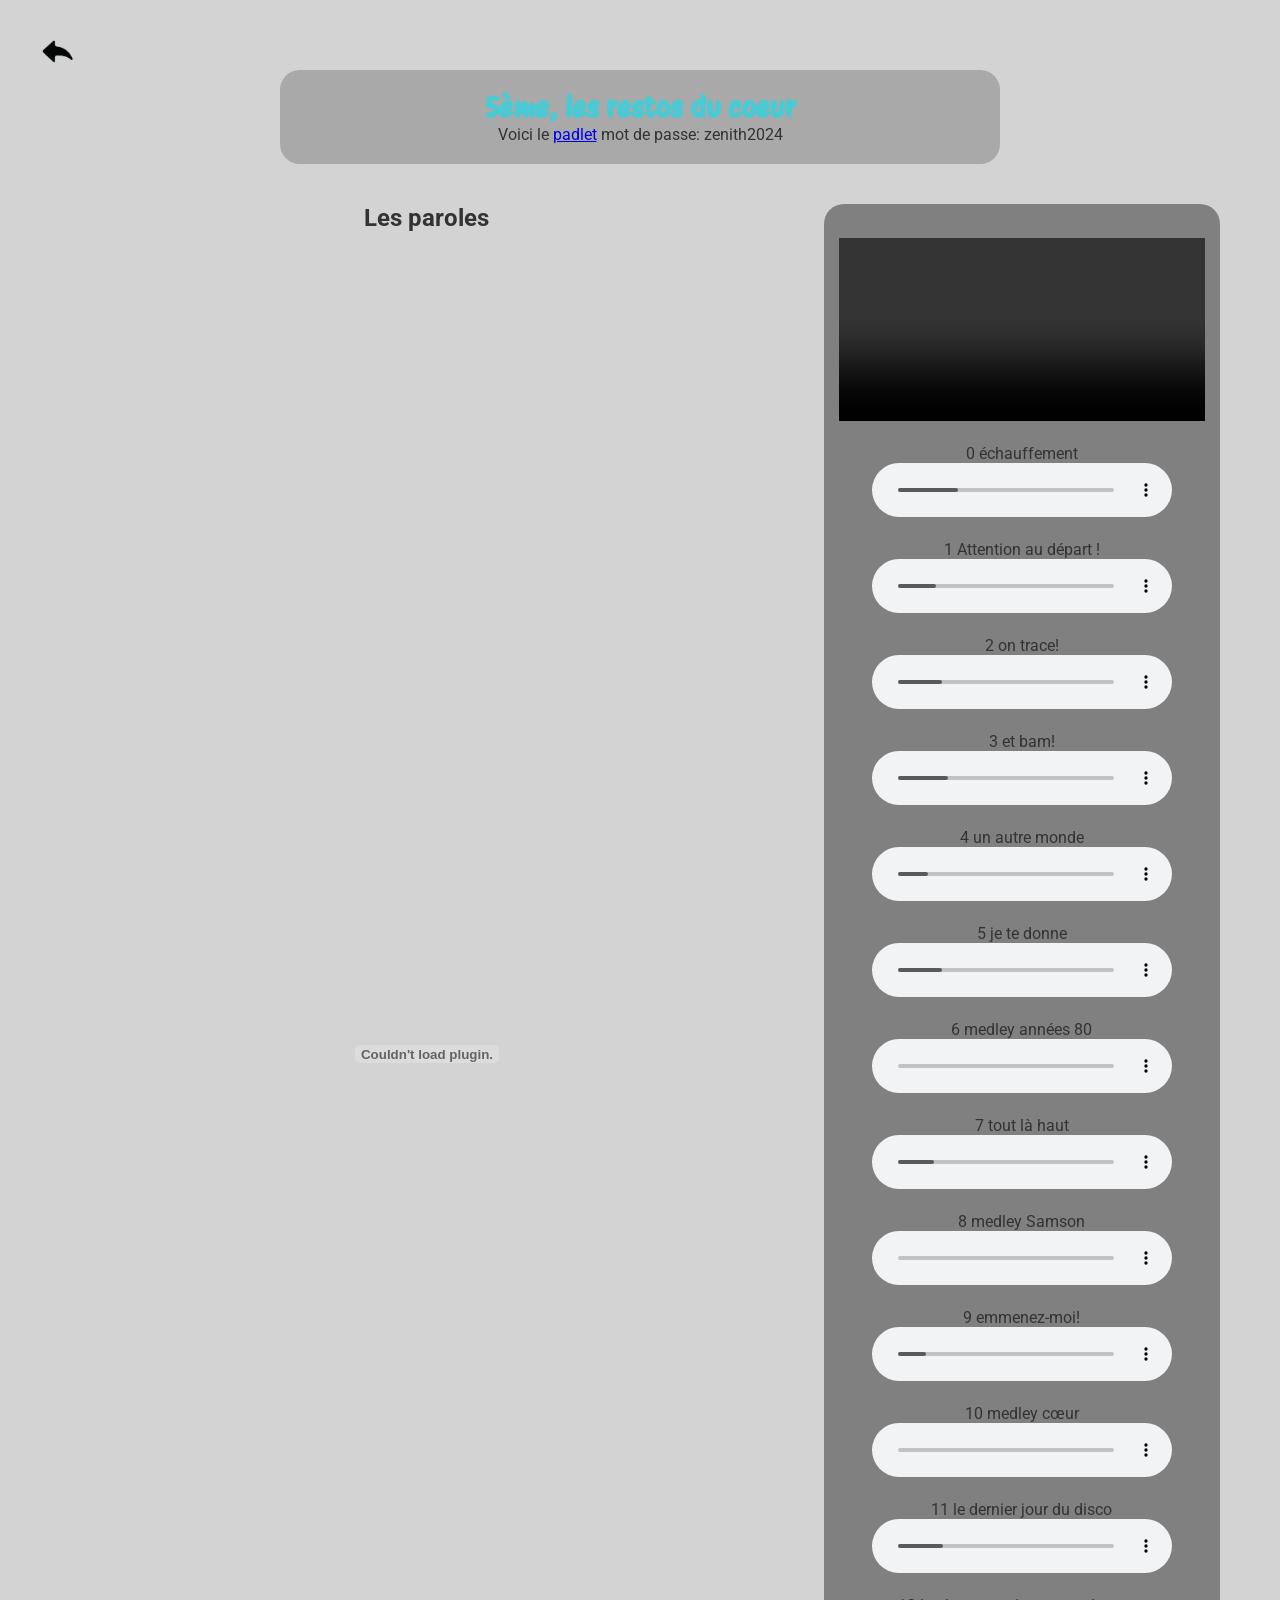
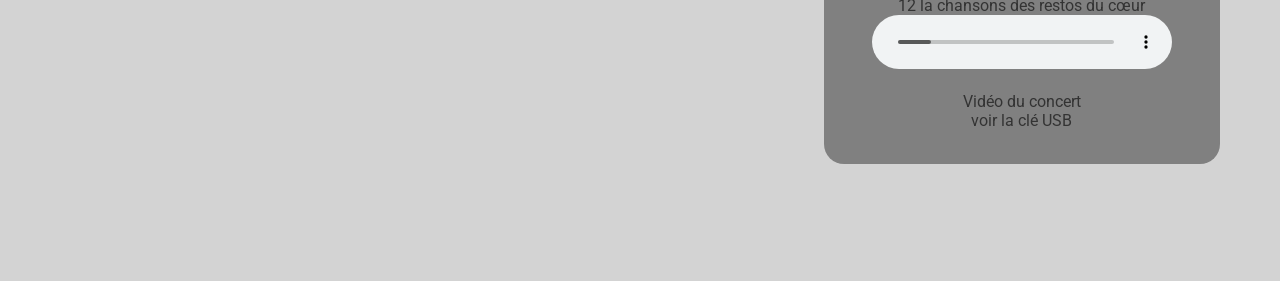
==== commit 12cd95d1: "petites modifs" ====
--- a/cinquieme.html
+++ b/cinquieme.html
@@ -32,7 +32,7 @@
         <div class="conteneur-principal">
             <div id="ParolesList">
                 <h2>Les paroles</h2>
-                <embed title="paroles" src="img/paroles5.pdf" class="all" height="2059">
+                <embed title="paroles" src="img/paroles5.pdf" class="all">
             </div>
             <div id="SongList">
                 <br>
--- a/css/style.css
+++ b/css/style.css
@@ -163,6 +163,12 @@
     object-fit:cover;
     height: 350;
 }
+
+.annonce {
+    width: auto;
+    object-fit: cover;
+    height: 20vw;
+}
 /* =========================================
    5. ÉLÉMENTS SPÉCIFIQUES AUX PAGES
    ========================================= */
@@ -238,6 +244,13 @@
 
     #ParolesList {
         flex: 65%;
+        height: 40vw;
+        height: 85vh; /* Occupe 85% de la hauteur de l'écran en grand format */
+    }
+    
+    #ParolesList embed.all {
+        width: 100%;
+        height: 215%; /* S'adapte à la hauteur définie du parent */
     }
 
     #SongList {
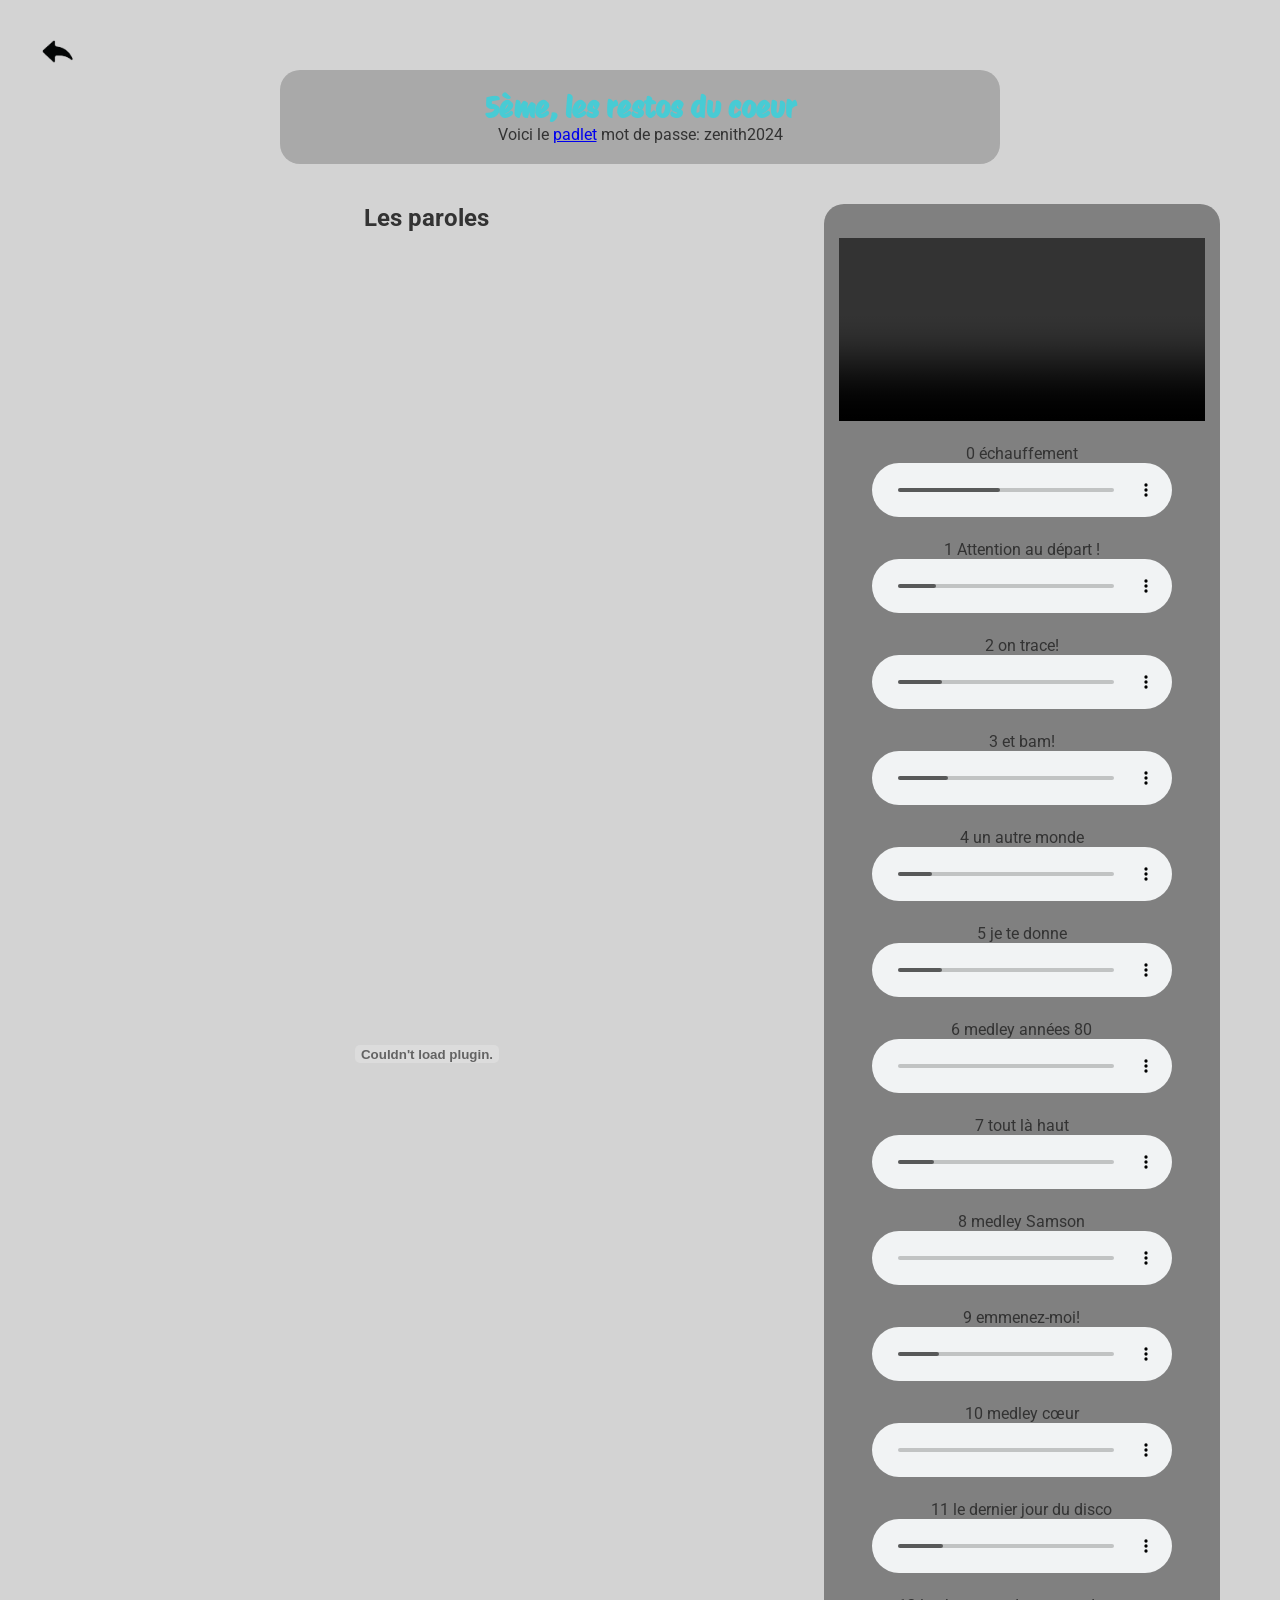
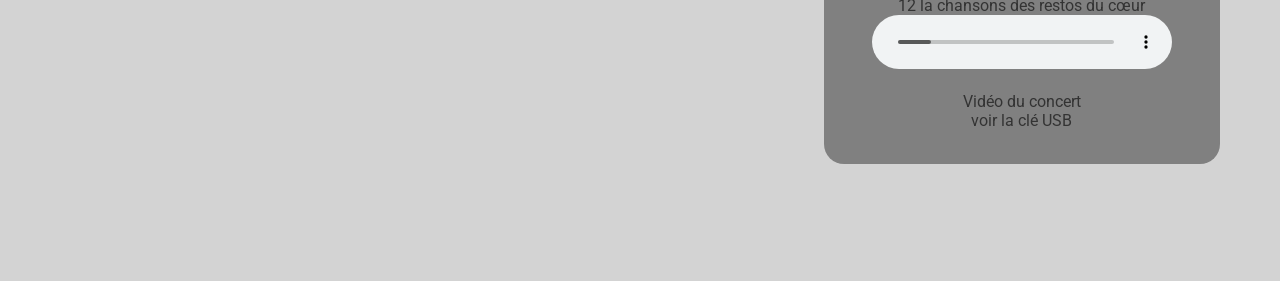
==== commit d36a218f: "liaison des fichiers à manifest.json" ====
--- a/cinquieme.html
+++ b/cinquieme.html
@@ -11,7 +11,7 @@
         <meta name="apple-mobile-web-app-capable" content="yes">
         <meta name="apple-mobile-web-app-status-bar-style" content="black-translucent">
         <meta name="apple-mobile-web-app-title" content="Chorale">
-        <link rel="apple-touch-icon" href="img/lo">
+        <link rel="apple-touch-icon" href="img/logochorale.png">
 
         <meta charset="UTF-8">
         <meta name="viewport" content="width=device-width, initial-scale=1.0">
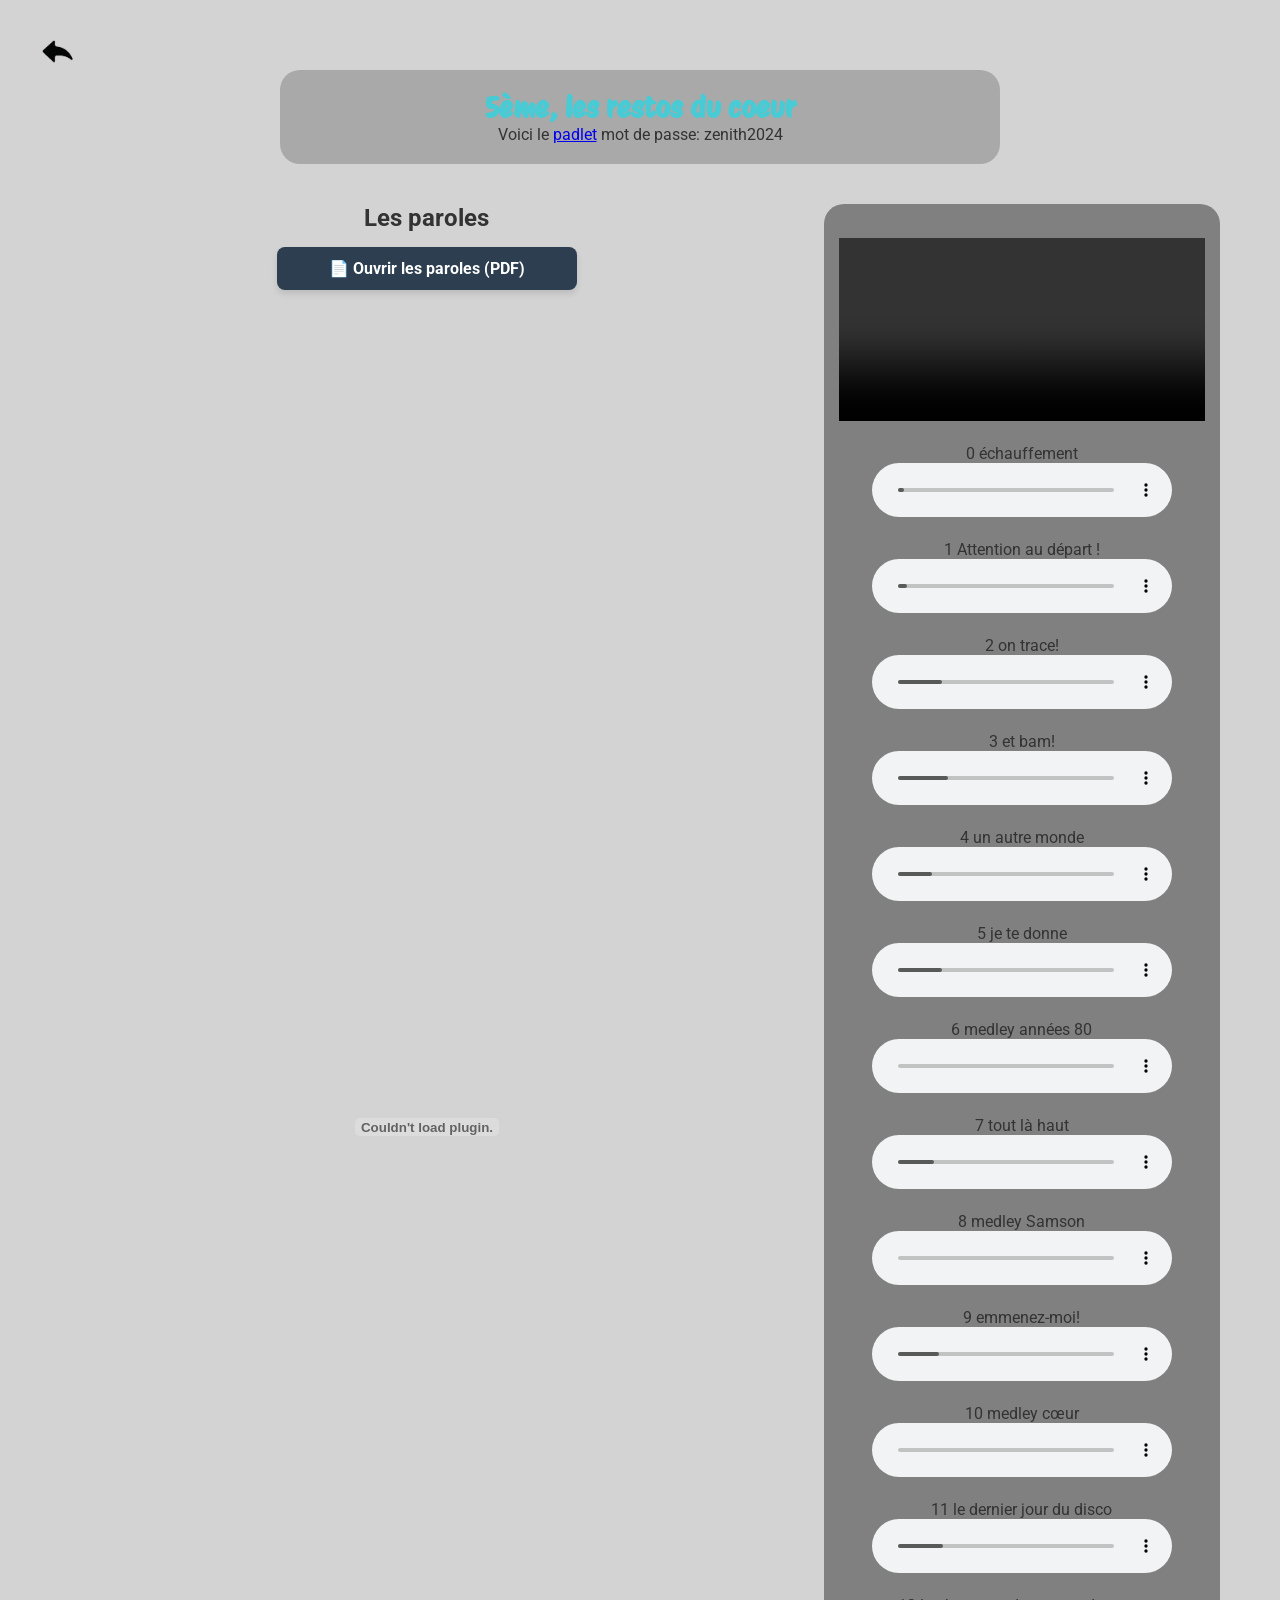
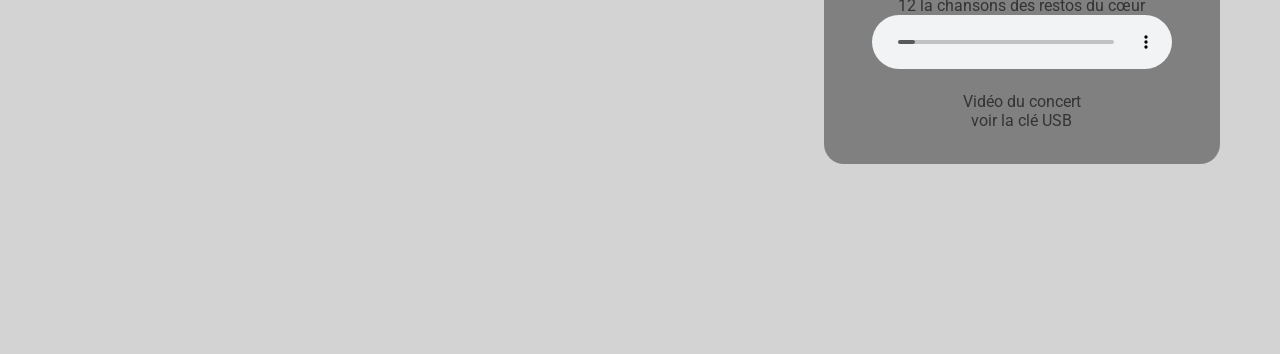
==== commit b80b3c52: "ajout d'un bouton télécharger les paroles pour les mobiles qui ne peuvent pas afficher le pdf" ====
--- a/cinquieme.html
+++ b/cinquieme.html
@@ -31,9 +31,15 @@
 
         <div class="conteneur-principal">
             <div id="ParolesList">
-                <h2>Les paroles</h2>
+                <h2>Les paroles</h2>                            <!-- Bouton ultra-compatible mobile pour ouvrir ou télécharger le PDF -->
+                <a href="img/paroles5.pdf" target="_blank" class="btn-telecharger">
+                    📄 Ouvrir les paroles (PDF)
+                </a>
+
+                <!-- L'élément embed peut être conservé, il s'affichera sur PC et sera ignoré ou remplacé proprement -->
                 <embed title="paroles" src="img/paroles5.pdf" class="all">
             </div>
+
             <div id="SongList">
                 <br>
                 <video class="all" height="315" controls>
--- a/css/style.css
+++ b/css/style.css
@@ -88,7 +88,8 @@
 /* =========================================
    4. COMPOSANTS PRINCIPAUX (Boutons, Cartes)
    ========================================= */
-button {
+
+   button {
     background-color: white;
     font-family: 'Roboto', sans-serif;
     border-radius: 5px;
@@ -107,6 +108,27 @@
 #btn-retour img {
     width: 35px;
     height: auto;
+}
+
+/* btn telecharger les paroles */
+.btn-telecharger {
+    display: block;
+    width: 100%;
+    max-width: 300px;
+    margin: 15px auto;
+    padding: 12px 20px;
+    background-color: #2c3e50; /* Reprend la couleur de votre thème */
+    color: white;
+    text-align: center;
+    text-decoration: none;
+    font-weight: bold;
+    border-radius: 8px;
+    box-shadow: 0 4px 6px rgba(0,0,0,0.1);
+    transition: background-color 0.2s;
+}
+
+.btn-telecharger:hover {
+    background-color: #34495e;
 }
 
 /* Grille de liens (Tableau de bord) */
